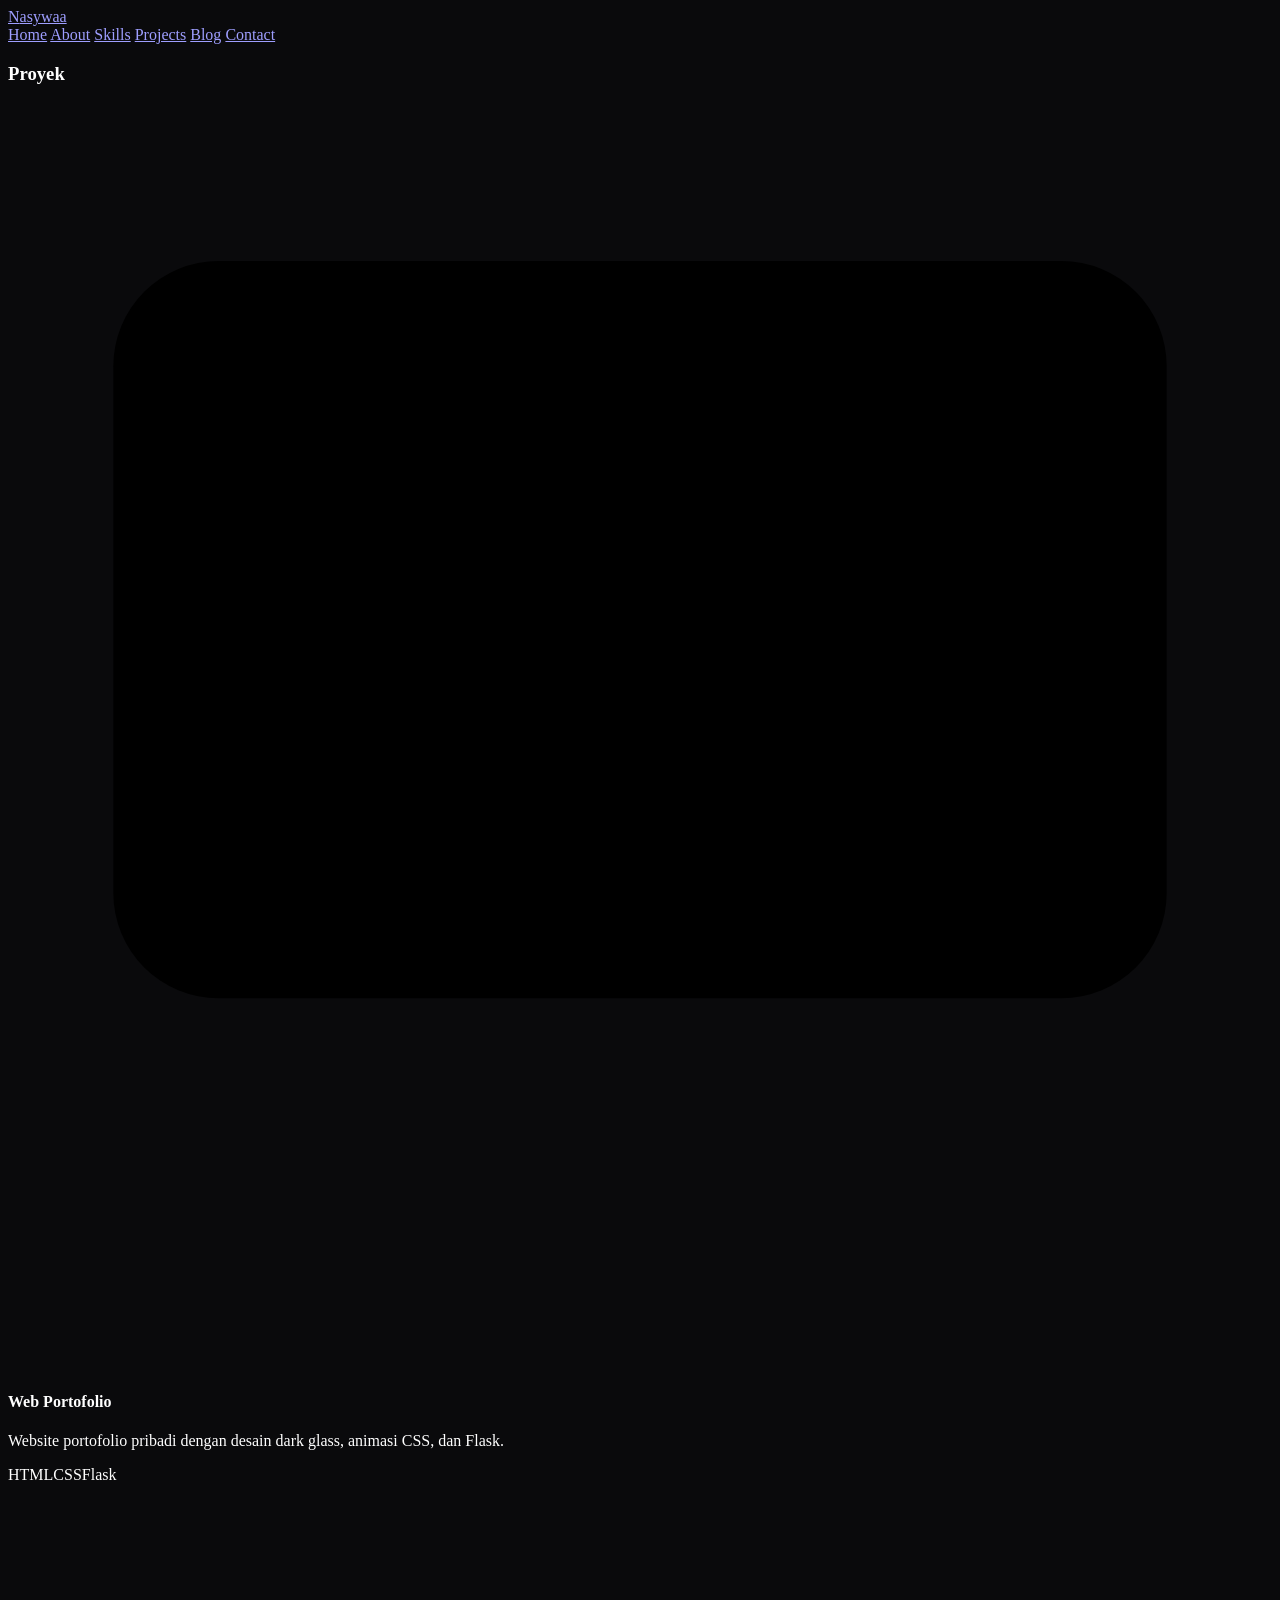
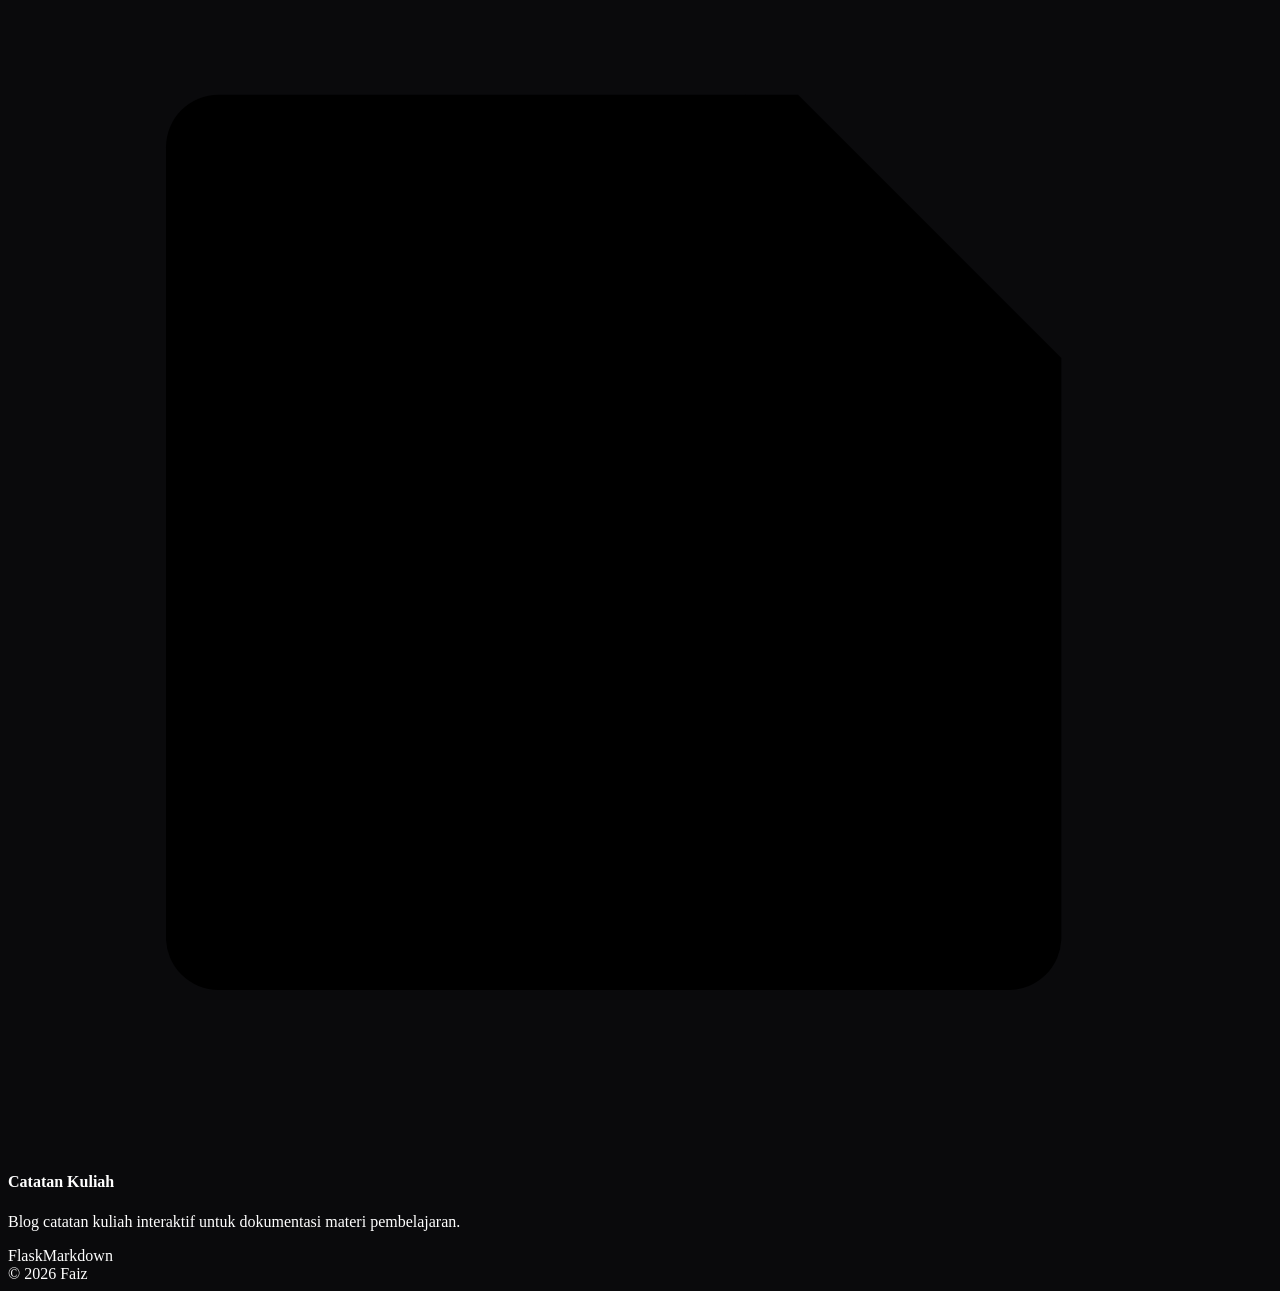
==== templates/projects.html @ 8da7d10c "Pertemuan 3" ====
<!DOCTYPE html>
<html lang="id" style="background-color:#0A0A0C;color-scheme:dark">
<head>
    <meta charset="UTF-8">
    <meta name="viewport" content="width=device-width, initial-scale=1.0">
    <title>Nasywaa — Projects</title>
    <style>html,body{background-color:#0A0A0C}</style>
    <link rel="stylesheet" href="{{ url_for('static', filename='css/style.css') }}">
    <link rel="preconnect" href="https://fonts.googleapis.com">
    <link rel="preconnect" href="https://fonts.gstatic.com" crossorigin>
    <link href="https://fonts.googleapis.com/css2?family=Space+Grotesk:wght@400;500;600;700&family=Inter:wght@400;500;600;700&family=JetBrains+Mono:wght@400;500&display=swap" rel="stylesheet">
</head>
<body>
    <header>
        <a href="/" class="logo"><span>N</span>asywaa</a>
        <nav>
            <a href="/">Home</a>
            <a href="/about">About</a>
            <a href="/skills">Skills</a>
            <a href="/projects" class="active">Projects</a>
            <a href="/blog">Blog</a>
            <a href="/contact">Contact</a>
        </nav>
    </header>

    <main>
        <section class="section">
            <h3 class="section-title">Proyek</h3>
            <div class="project-grid stagger">
                <div class="project-card">
                    <div class="project-thumb">
                        <svg viewBox="0 0 24 24" stroke-linecap="round" stroke-linejoin="round"><rect x="2" y="3" width="20" height="14" rx="2"/><path d="M8 21h8M12 17v4"/></svg>
                    </div>
                    <div class="project-body">
                        <h4>Web Portofolio</h4>
                        <p>Website portofolio pribadi dengan desain dark glass, animasi CSS, dan Flask.</p>
                        <div class="project-tech">
                            <span>HTML</span><span>CSS</span><span>Flask</span>
                        </div>
                    </div>
                </div>
                <div class="project-card">
                    <div class="project-thumb">
                        <svg viewBox="0 0 24 24" stroke-linecap="round" stroke-linejoin="round"><path d="M4 4h11l5 5v11a1 1 0 0 1-1 1H4a1 1 0 0 1-1-1V5a1 1 0 0 1 1-1z"/><path d="M14 4v6h6"/></svg>
                    </div>
                    <div class="project-body">
                        <h4>Catatan Kuliah</h4>
                        <p>Blog catatan kuliah interaktif untuk dokumentasi materi pembelajaran.</p>
                        <div class="project-tech">
                            <span>Flask</span><span>Markdown</span>
                        </div>
                    </div>
                </div>
            </div>
        </section>
    </main>

    <footer>
        &copy; 2026 Faiz
    </footer>
</body>
</html>
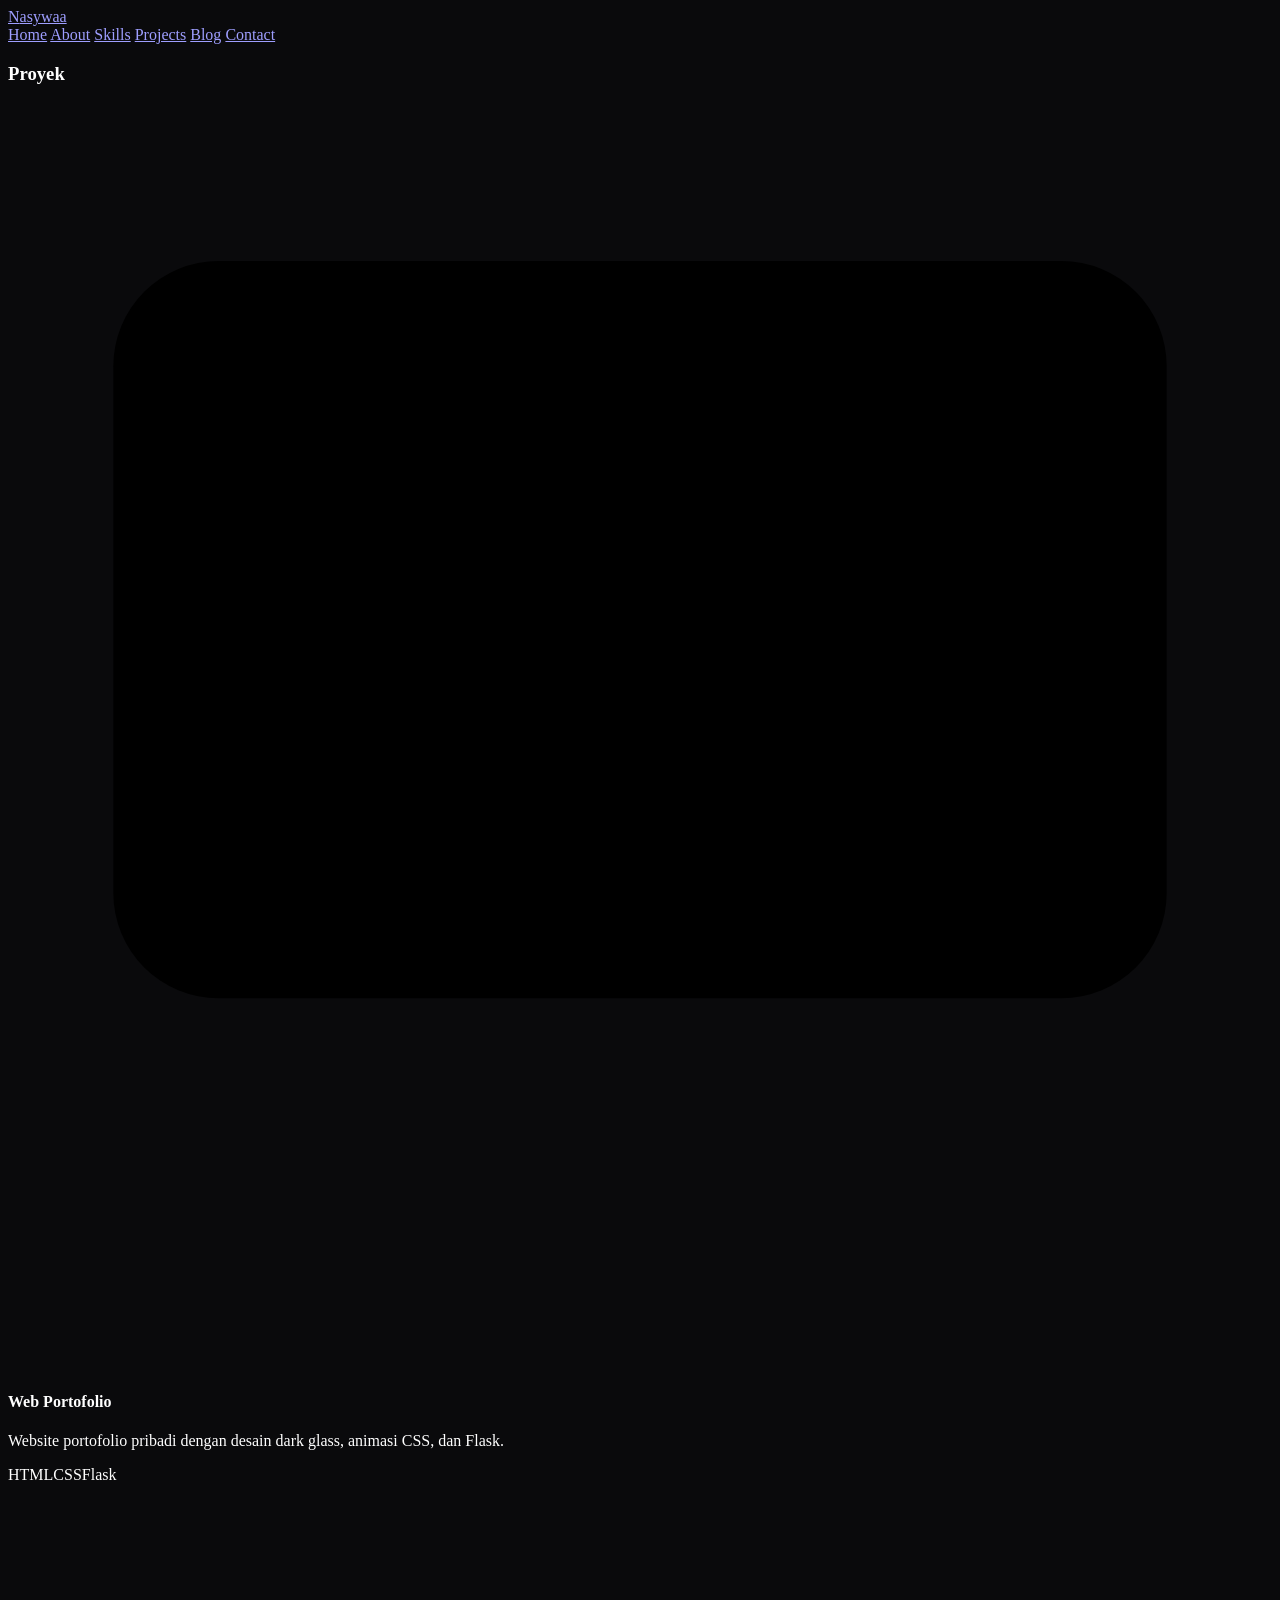
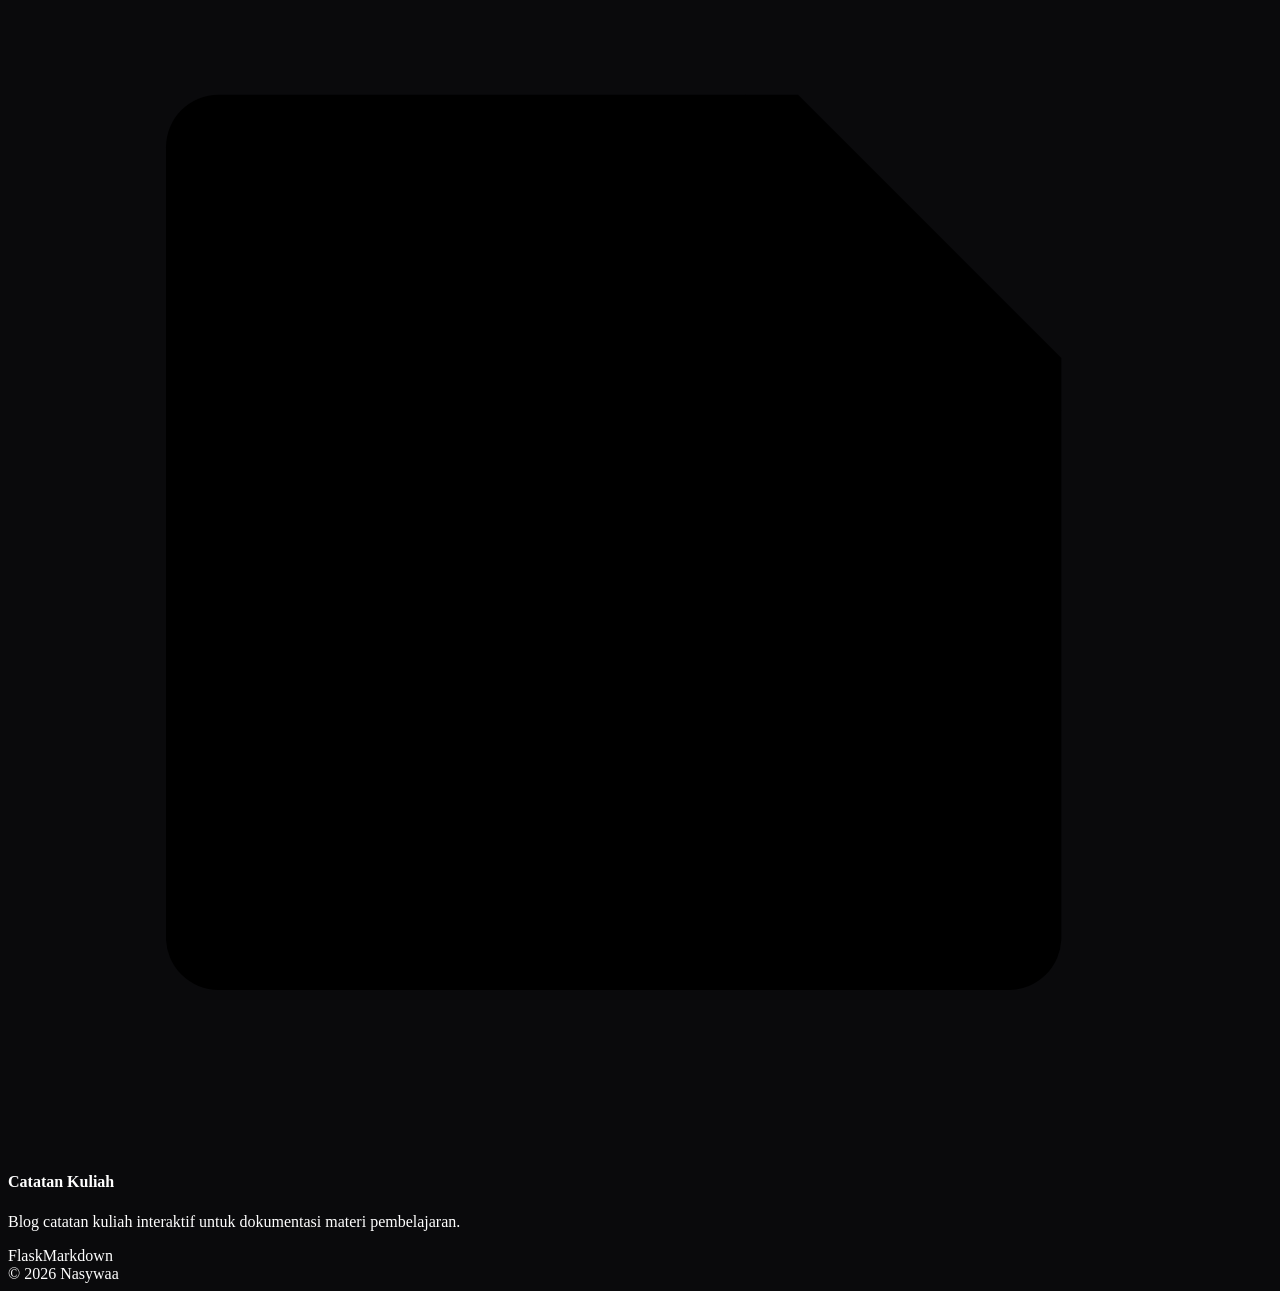
==== commit fbed86c2: "Update footer copyright name from Faiz to Nasywaa" ====
--- a/templates/projects.html
+++ b/templates/projects.html
@@ -56,7 +56,7 @@
     </main>
 
     <footer>
-        &copy; 2026 Faiz
+        &copy; 2026 Nasywaa
     </footer>
 </body>
-</html>+</html>
